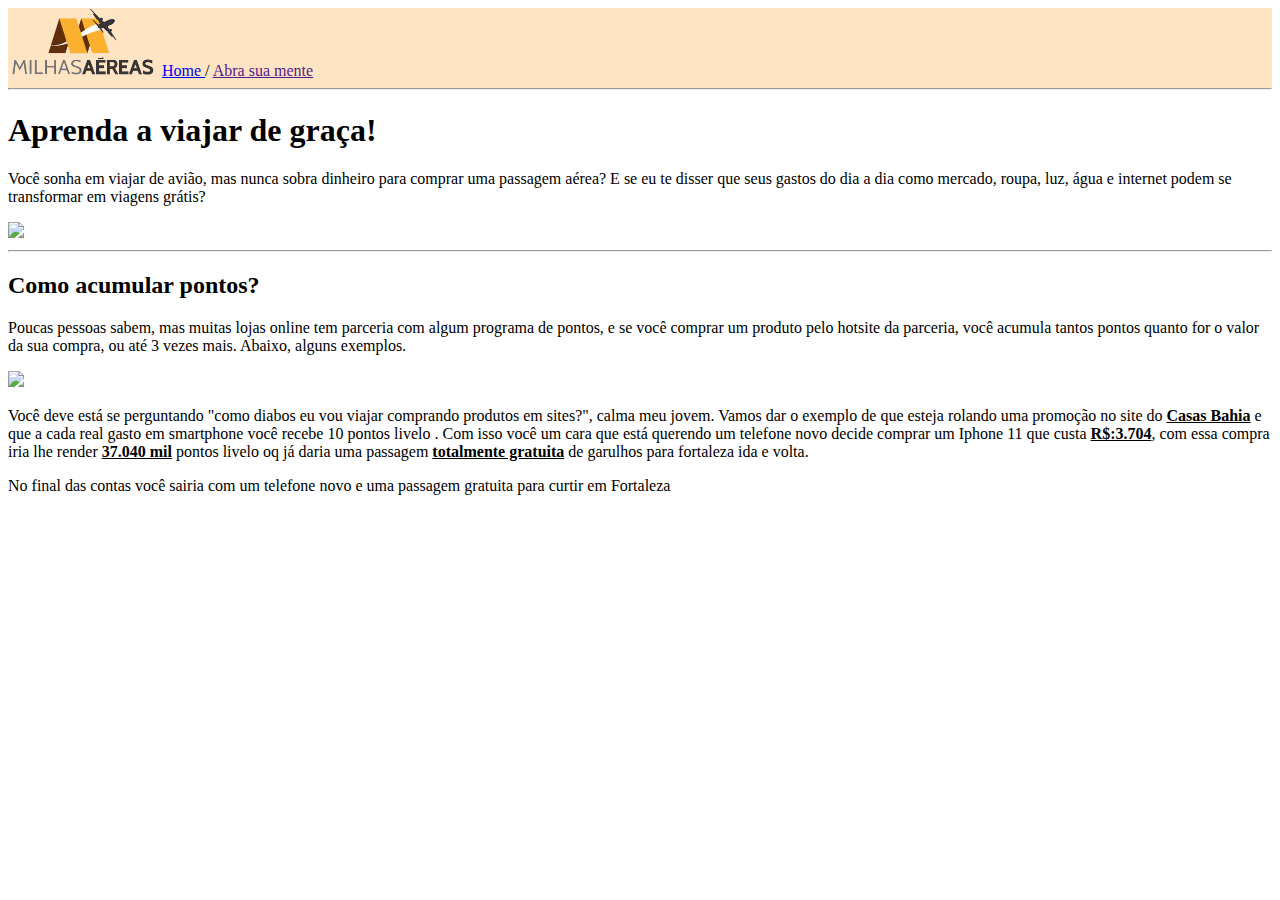
==== Conhecendo milhas.html @ 0137b3c4 "Adicionado taskbar nas paginas usando CSS" ====
<!DOCTYPE html>

<html>

<head>
    <title>Acumular pontos</title>
    <meta charset="utf-8">

    <!--CSS-->
    <style type="text/css">

        #taskbar {background-color: bisque;}

    </style>
</head>

    <body>

        <div id="taskbar">

            <img src="imagens/logo_MA_gra.png" width="150">
            <a href="index.html">
            Home
            </a>
            /
            <a href="">
            Abra sua mente
            </a>
        
            <hr>
        
            </div>


        <!--Introdução-->
        <h1>Aprenda a viajar de graça!</h1>
        <p>Você sonha em viajar de avião, mas nunca sobra dinheiro para comprar uma passagem aérea? E se eu te disser que seus gastos do dia a dia como mercado, roupa, luz, água e internet podem se transformar em viagens grátis?</p>
        
        <!--Imagem-->
        <img src="imagens/intro 2.jpg" width="650">
        <hr>

        <!--Desenvolvimento-->
        <h2>Como acumular pontos?</h2>
        Poucas pessoas sabem, mas muitas lojas online tem parceria com algum programa de pontos, e se você comprar um produto pelo hotsite da parceria, você acumula tantos pontos quanto for o valor da sua compra, ou até 3 vezes mais. Abaixo, alguns exemplos.
        
        <!--Imagem exemplo-->
        <p><img src="imagens/livelo-ofertas-junho2021.png" width="650"></p>
        
        Você deve está se perguntando  "como diabos eu vou viajar comprando produtos em sites?", calma meu jovem.
        Vamos dar o exemplo de que esteja rolando uma promoção no site do <strong><u>Casas Bahia</u></strong> e que a cada real gasto em smartphone você recebe 10 pontos livelo . Com isso você um cara que está querendo um telefone novo decide comprar um Iphone 11 que custa <strong><u>R$:3.704</u></strong>, com essa compra iria lhe render <strong><u>37.040 mil</u></strong> pontos livelo oq já daria uma passagem <strong><u>totalmente gratuita</u></strong> de garulhos para fortaleza ida e volta.
        <p>No final das contas você sairia com um telefone novo e uma passagem gratuita para curtir em Fortaleza</p>
        
         











    </body>





</html>
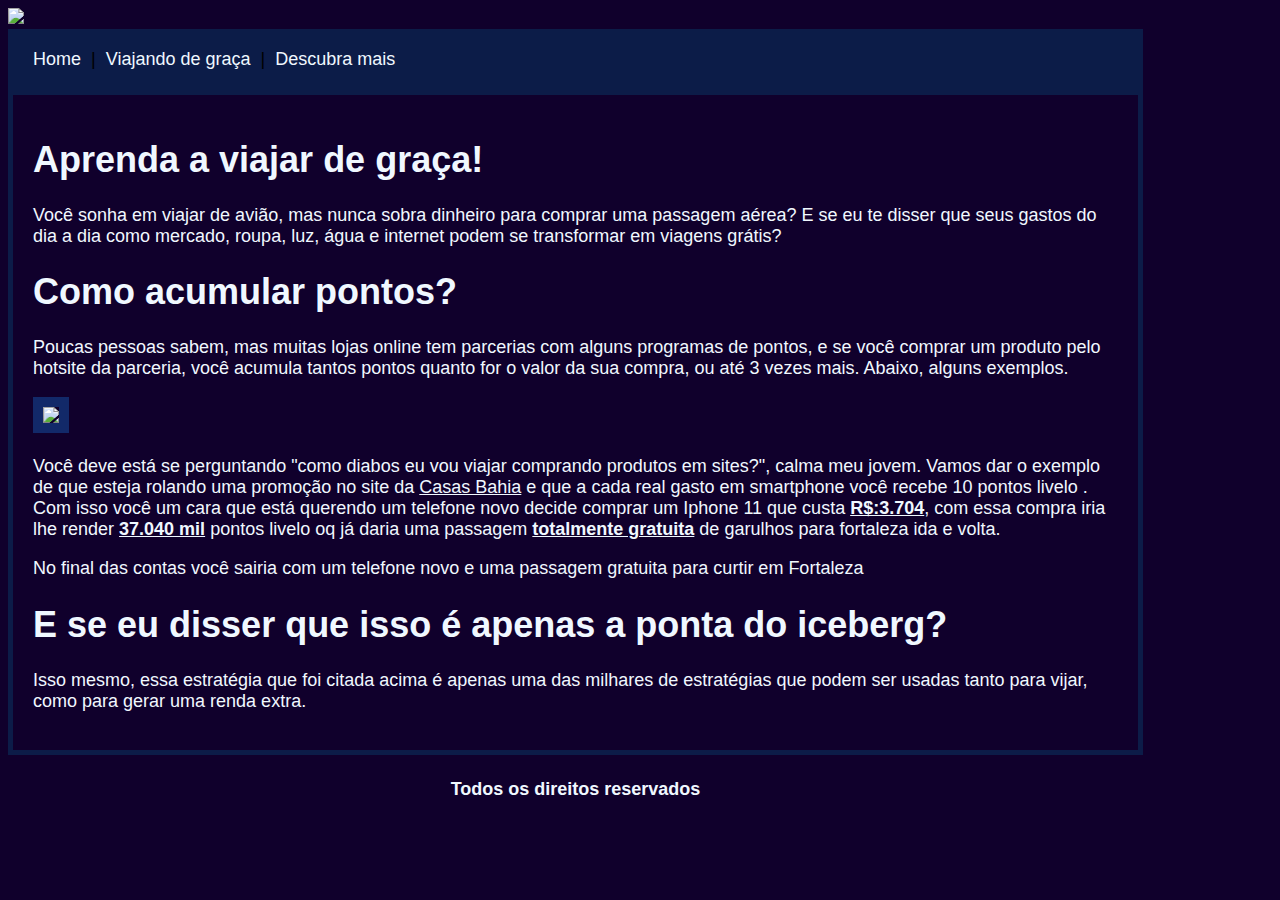
==== commit 1bdde32f: "Alterado o layout da pagina conhecendo milhas" ====
--- a/Conhecendo milhas.html
+++ b/Conhecendo milhas.html
@@ -3,55 +3,99 @@
 <html>
 
 <head>
-    <title>Acumular pontos</title>
+    <title>Milhas inteligentes</title>
     <meta charset="utf-8">
+    <link rel="stylesheet" type="text/css" href="estilo.css">
 
-    <!--CSS-->
-    <style type="text/css">
 
-        #taskbar {background-color: bisque;}
-
-    </style>
+    
 </head>
 
     <body>
 
-        <div id="taskbar">
+        <div id="principal">
 
-            <img src="imagens/logo_MA_gra.png" width="150">
-            <a href="index.html">
-            Home
-            </a>
-            /
-            <a href="">
-            Abra sua mente
-            </a>
-        
-            <hr>
-        
+            <img src="imagens/Captura de tela 2022-06-22 023033.png">
+
+            <div id="menu">
+            
+                <a href="index.html">Home</a> |
+                <a href="Conhecendo milhas.html">Viajando de graça</a> |
+                <a href="Mentoria.html">Descubra mais</a>
+                
+
             </div>
 
 
-        <!--Introdução-->
-        <h1>Aprenda a viajar de graça!</h1>
-        <p>Você sonha em viajar de avião, mas nunca sobra dinheiro para comprar uma passagem aérea? E se eu te disser que seus gastos do dia a dia como mercado, roupa, luz, água e internet podem se transformar em viagens grátis?</p>
+          <!--Corpo da Pagina-->
+
+          <div id="conteudo">
+            
+                <h1>
+                Aprenda a viajar de graça!
+             </h1>
+
+                <p>
+                Você sonha em viajar de avião, mas nunca sobra dinheiro para comprar uma passagem aérea?
+                E se eu te disser que seus gastos do dia a dia como mercado, roupa, luz, água e internet
+                podem se transformar em viagens grátis?
+
+             </p>
+
+
+             <h1>Como acumular pontos?</h1>
+
+                <p>
+
+                    Poucas pessoas sabem, mas muitas lojas online tem parcerias com alguns programas de pontos,
+                    e se você comprar um produto pelo hotsite da parceria, você acumula tantos pontos quanto for o valor da sua compra,
+                    ou até 3 vezes mais. Abaixo, alguns exemplos.
+
+                </p>
+
+                <p>
+                    <img src="imagens/livelo-ofertas-junho2021.png" class="campanha">
+                </p>
+            
+
+                <p>
+                    Você deve está se perguntando  "como diabos eu vou viajar comprando produtos em sites?", calma meu jovem.
+                    Vamos dar o exemplo de que esteja rolando uma promoção no site da <span class="azul"><u>Casas Bahia</u></span>
+                    e que a cada real gasto em smartphone você recebe 10 pontos livelo . Com isso você um cara que está querendo um 
+                    telefone novo decide comprar um Iphone 11 que custa <strong><u>R$:3.704</u></strong>, com essa compra iria lhe render
+                    <strong><u>37.040 mil</u></strong> pontos livelo oq já daria uma passagem <strong><u>totalmente gratuita</u></strong>
+                    de garulhos para fortaleza ida e volta.
+                </p>
+
+
+                <p>
+                    No final das contas você sairia com um telefone novo e uma passagem gratuita para curtir em Fortaleza
+
+                </p>
+
+                <h1>
+
+                    E se eu disser que isso é apenas a ponta do iceberg?
+
+                </h1>
+
+                <p>
+                    Isso mesmo, essa estratégia que foi citada acima é apenas uma das milhares de estratégias que podem ser usadas
+                    tanto para vijar, como para gerar uma renda extra.
+                </p>
+
+
+            </div>
+                
+            
+            <div id="rodape">
+
+            <h4>Todos os direitos reservados</h4>
+
+            </div>
+
         
-        <!--Imagem-->
-        <img src="imagens/intro 2.jpg" width="650">
-        <hr>
-
-        <!--Desenvolvimento-->
-        <h2>Como acumular pontos?</h2>
-        Poucas pessoas sabem, mas muitas lojas online tem parceria com algum programa de pontos, e se você comprar um produto pelo hotsite da parceria, você acumula tantos pontos quanto for o valor da sua compra, ou até 3 vezes mais. Abaixo, alguns exemplos.
-        
-        <!--Imagem exemplo-->
-        <p><img src="imagens/livelo-ofertas-junho2021.png" width="650"></p>
-        
-        Você deve está se perguntando  "como diabos eu vou viajar comprando produtos em sites?", calma meu jovem.
-        Vamos dar o exemplo de que esteja rolando uma promoção no site do <strong><u>Casas Bahia</u></strong> e que a cada real gasto em smartphone você recebe 10 pontos livelo . Com isso você um cara que está querendo um telefone novo decide comprar um Iphone 11 que custa <strong><u>R$:3.704</u></strong>, com essa compra iria lhe render <strong><u>37.040 mil</u></strong> pontos livelo oq já daria uma passagem <strong><u>totalmente gratuita</u></strong> de garulhos para fortaleza ida e volta.
-        <p>No final das contas você sairia com um telefone novo e uma passagem gratuita para curtir em Fortaleza</p>
-        
-         
+        </div>
 
 
 
--- a/estilo.css
+++ b/estilo.css
@@ -0,0 +1,53 @@
+body {
+    background: #10002c ;
+    font: 18px Arial, helvetica, sans-serif;
+    
+}
+
+a {
+    color: aliceblue;
+    text-decoration: none;
+    padding: 5px;
+}
+
+.Cabeçalho {
+    color: #B606AE;
+
+}
+
+
+
+.branco {
+    color:aliceblue;
+}
+
+.campanha {
+    border: 10px solid #122969;
+    width: 900px;
+}
+
+#principal {
+    
+    width: 1135px;
+    
+}
+
+#menu {
+    background: #0c1c48 ;
+    padding: 20px;
+}
+
+#conteudo {
+    border: 5px #0c1c48 solid;
+    color: aliceblue;
+    padding: 20px;
+}
+
+#rodape {
+
+    text-align: center;
+    color:aliceblue;
+}
+
+
+
